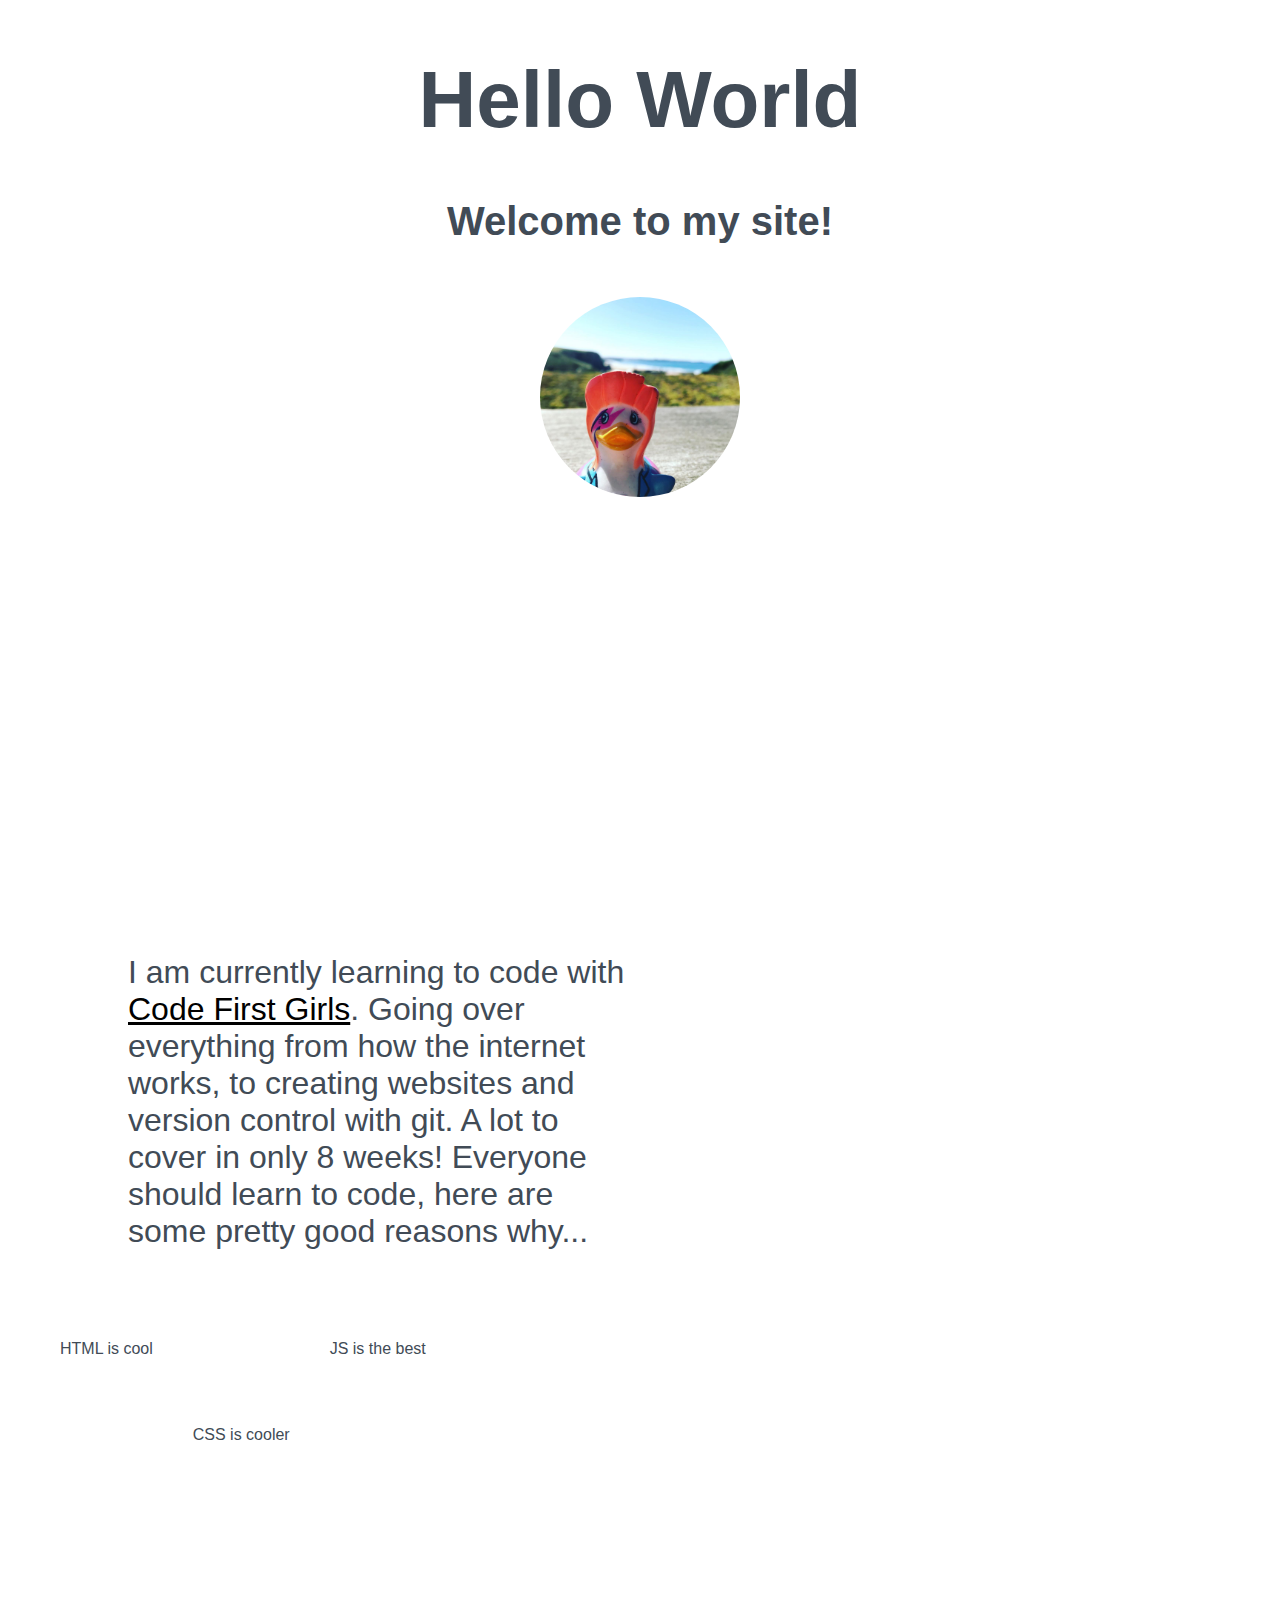
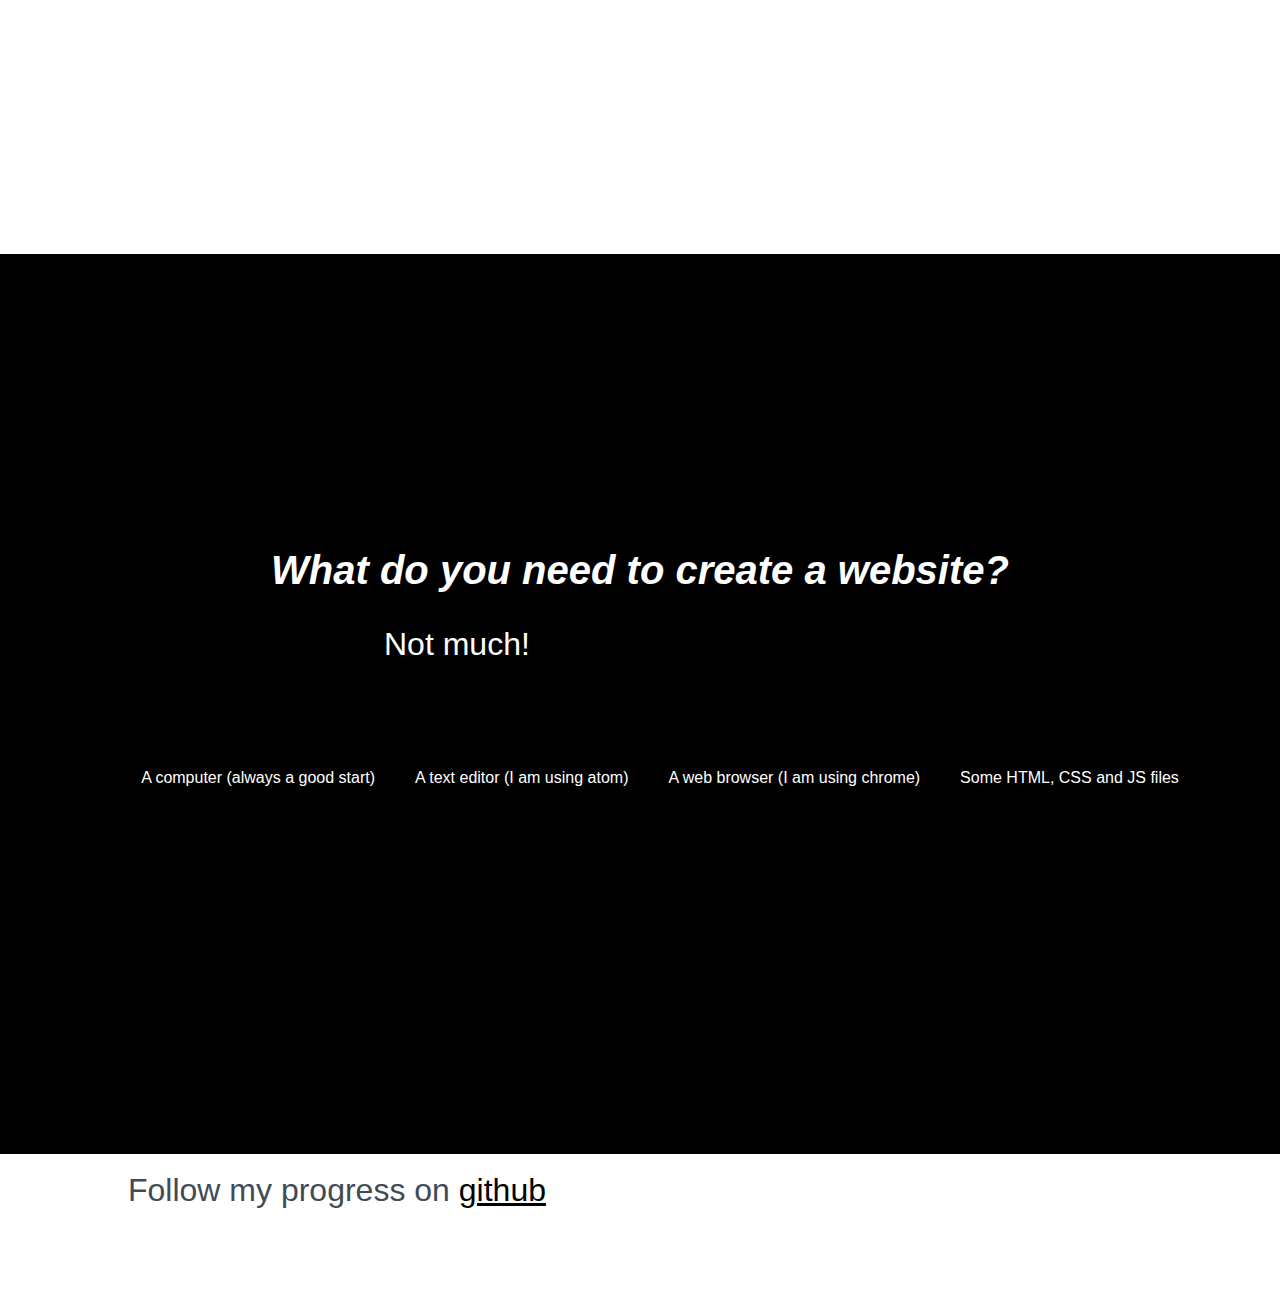
==== index.html @ 8a7f852b "copy files" ====
<!DOCTYPE HTML>
<html>
<head>
  <meta charset="utf-8" />
  <meta http-equiv="X-UA-Compatible" content="IE=edge">
  <meta name="viewport" content="width=device-width, initial-scale=1">

  <title>First site</title>
    <link rel="stylesheet" type="text/css" href="css/styles.css">
</head>
<body>
 <div>
 <h1> Hello World</h1>
 <h2> Welcome to my site!</h2>
 <!---image of a duck --->
 <img src="duck.jpg" width="200px">
 </div>
 <div>
 <p>
   I am currently learning to code with <a href="https://www.codefirstgirls.org.uk/">Code First Girls</a>. Going over everything from how the
internet works, to creating websites and version control with git. A lot to cover in only 8 weeks!
Everyone should learn to code, here are some pretty good reasons why...
<p>
  <ul>
    <li> HTML is cool</li>
    <li id="lower">CSS is cooler</li>
    <li id="lowest">JS is the best</li>
  </ul>
</div>
<div class="contrast">
  <h2><em>What do you need to create a website?</em></h2>
<p>
  Not much!
  <ul>
    <li>A computer (always a good start)</li>
    <li>A text editor (I am using atom)</li>
    <li>A web browser (I am using chrome)</li>
    <li>Some HTML, CSS and JS files</li>
  </ul>
</p>
</div>
<br>
<p>
  Follow my progress on <a href="https://github.com/">github</a>
</p>
</body>
</html>
---- css/styles.css ----
body {
  color: rgb(65,75, 86);
  font-family: arial;
  margin: 0;
}

div {
  min-height: 100vh;
  width: 100vw;
}

h1, h2 {
  text-align: center;
}

h1{
  font-size: 5em;
  color: rgb(0.0.0);
}

h2 {
  font-size: 2.5em;
}

img {
  display: flex;
  margin: 0 auto;
  padding: 20px;
  border-radius: 130px;
}

P {
  width: 40%;
  margin: 0 10vw 10vh 10vw;
  font-size: 2em;
}

a {
  color: rgb(0,0,0);
}

ol {
  list-style: none;
  padding: 0;
  margin-bottom: 10%;
  font-size: 3em;
  display: flex;
  justify-content: space-evenly;
}

li#lower {
  margin-top: 7%;
}

li#lowest {
  margin-bottom: 14%;
}

li {
  margin: 0 20px;
  transition: 0.6s ease;
}
li:hover{
  font-size: 1.2em;
  transition: 0.6s ease;
}
div.contrast {
  background-color: rgb(0,0,0);
  color: rgb(255,255,255);
  display: flex;
  justify-content: center;
  align-items: center;
  flex-direction: column;
}

ul{
  list-style: none;
  display: flex;
}

li{
  margin: 0 20px;
  transition: 0.6s ease;
}
/* Getting snzzy...*/
li:hover {
  font-size: 1.2em;
  trasition: 0.6 ease;
}
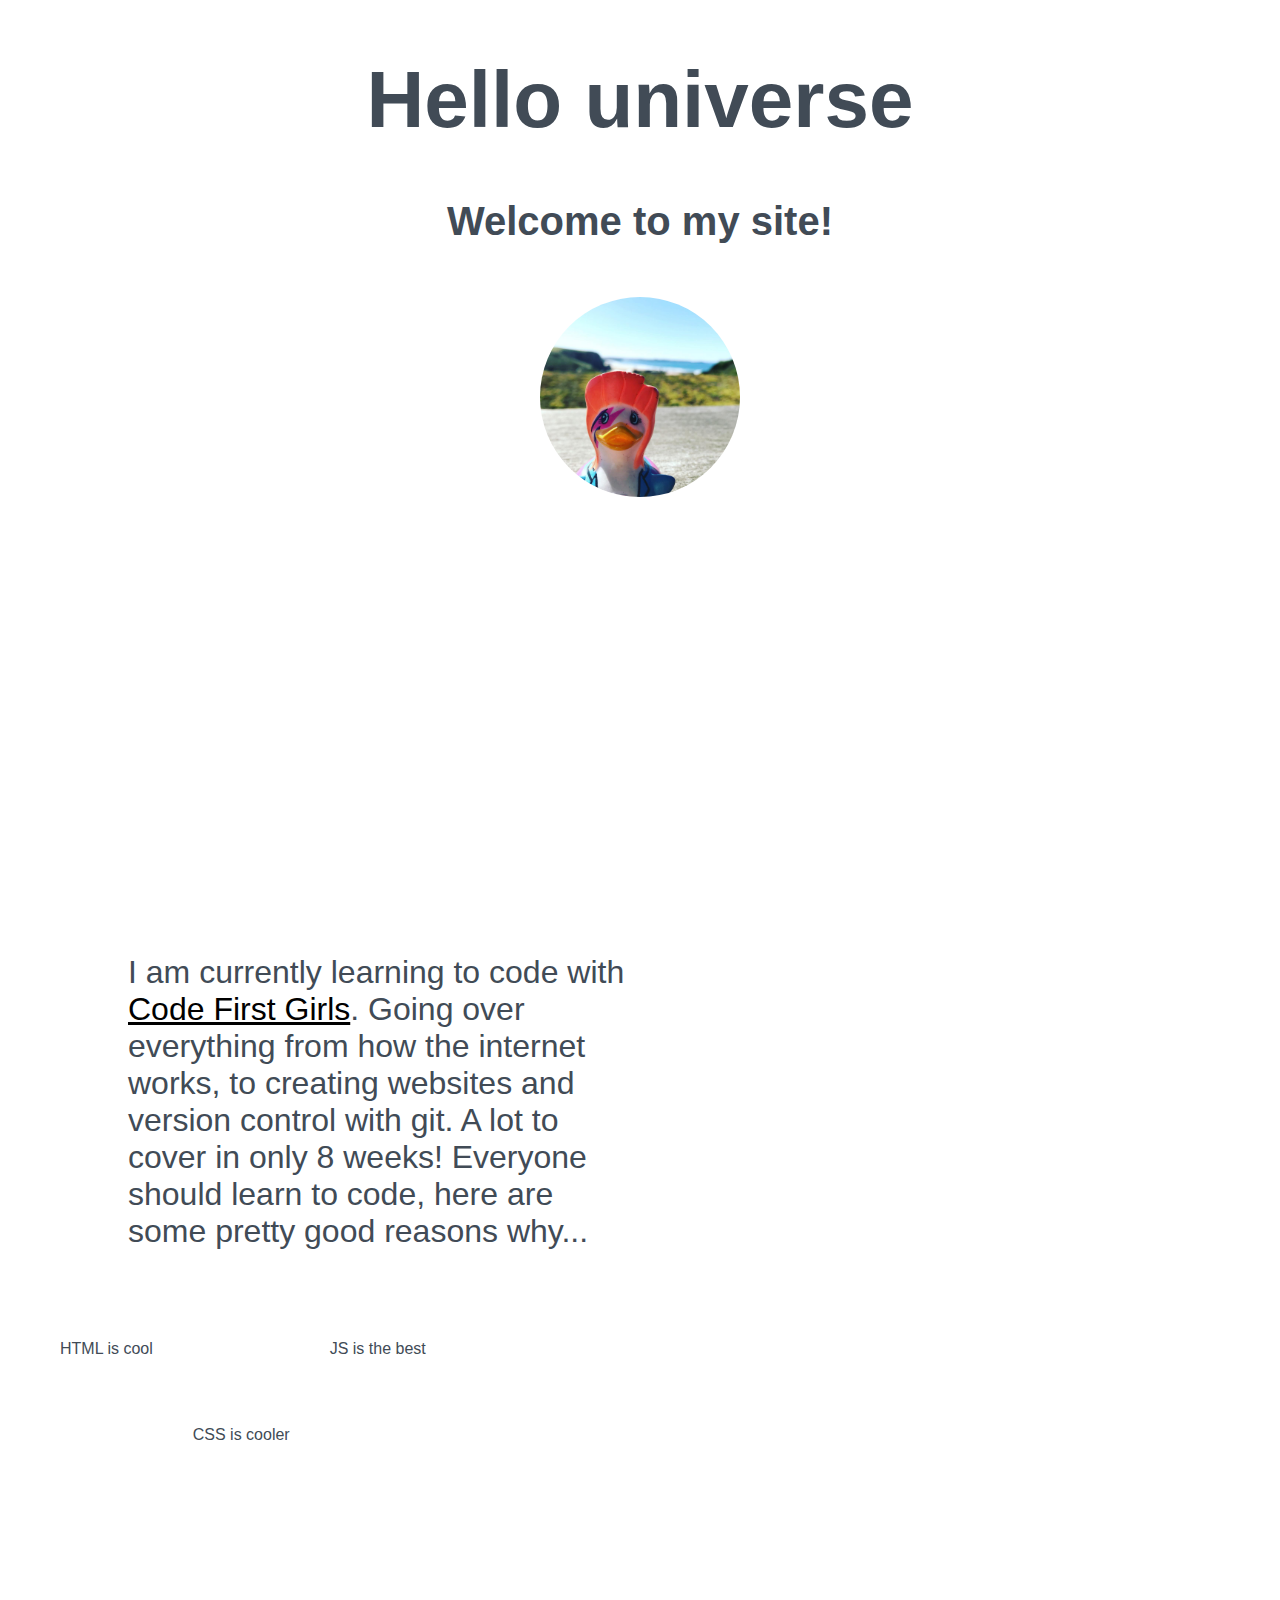
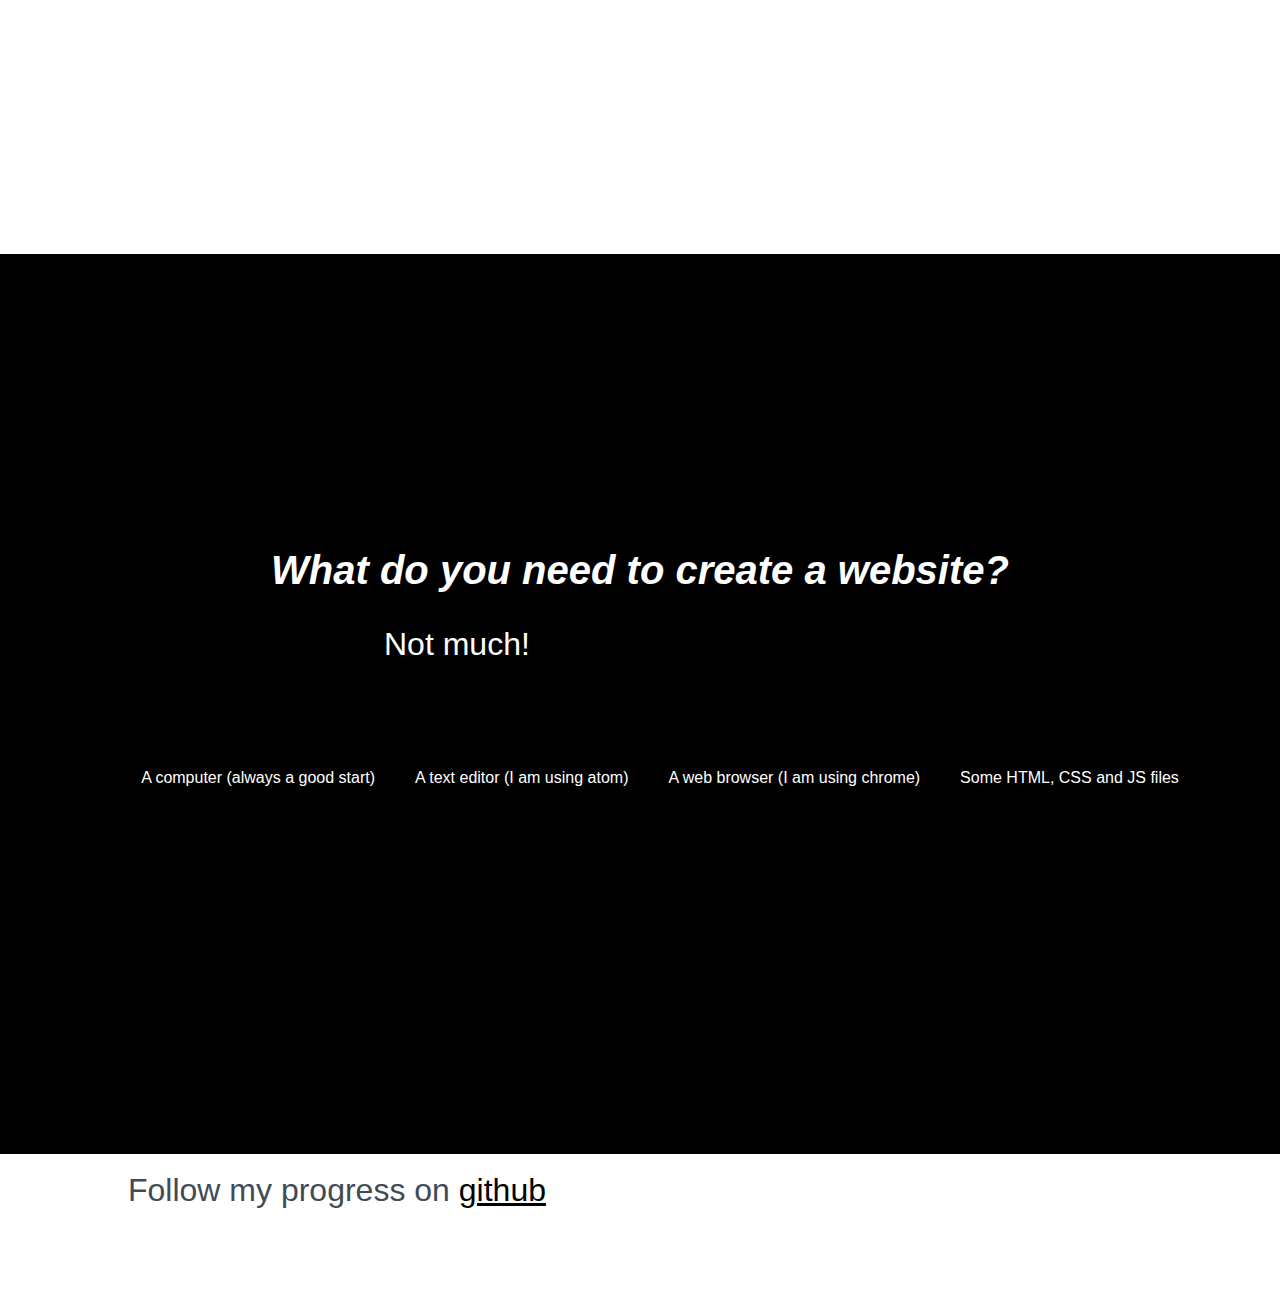
==== commit e7c8086e: "change" ====
--- a/index.html
+++ b/index.html
@@ -11,7 +11,7 @@
 </head>
 <body>
  <div>
- <h1> Hello World</h1>
+ <h1> Hello universe</h1>
  <h2> Welcome to my site!</h2>
  <!---image of a duck --->
  <img src="duck.jpg" width="200px">
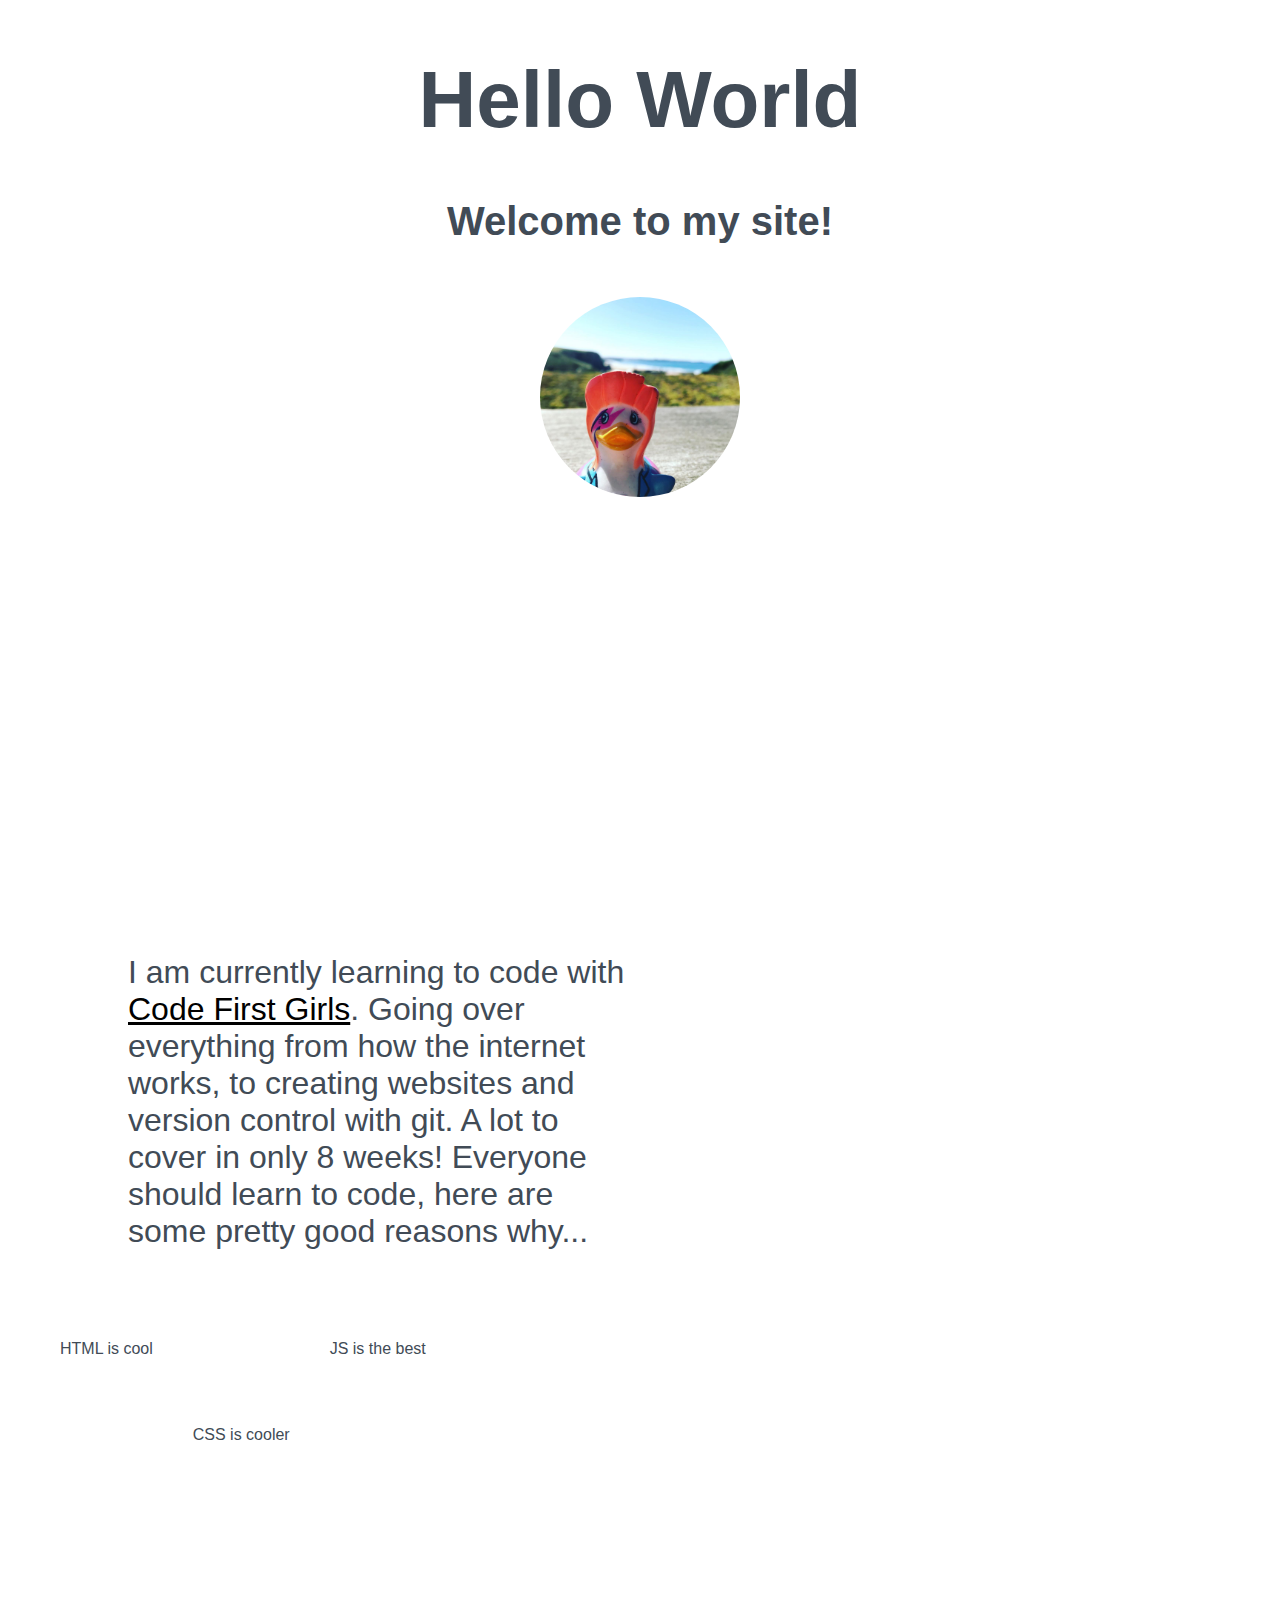
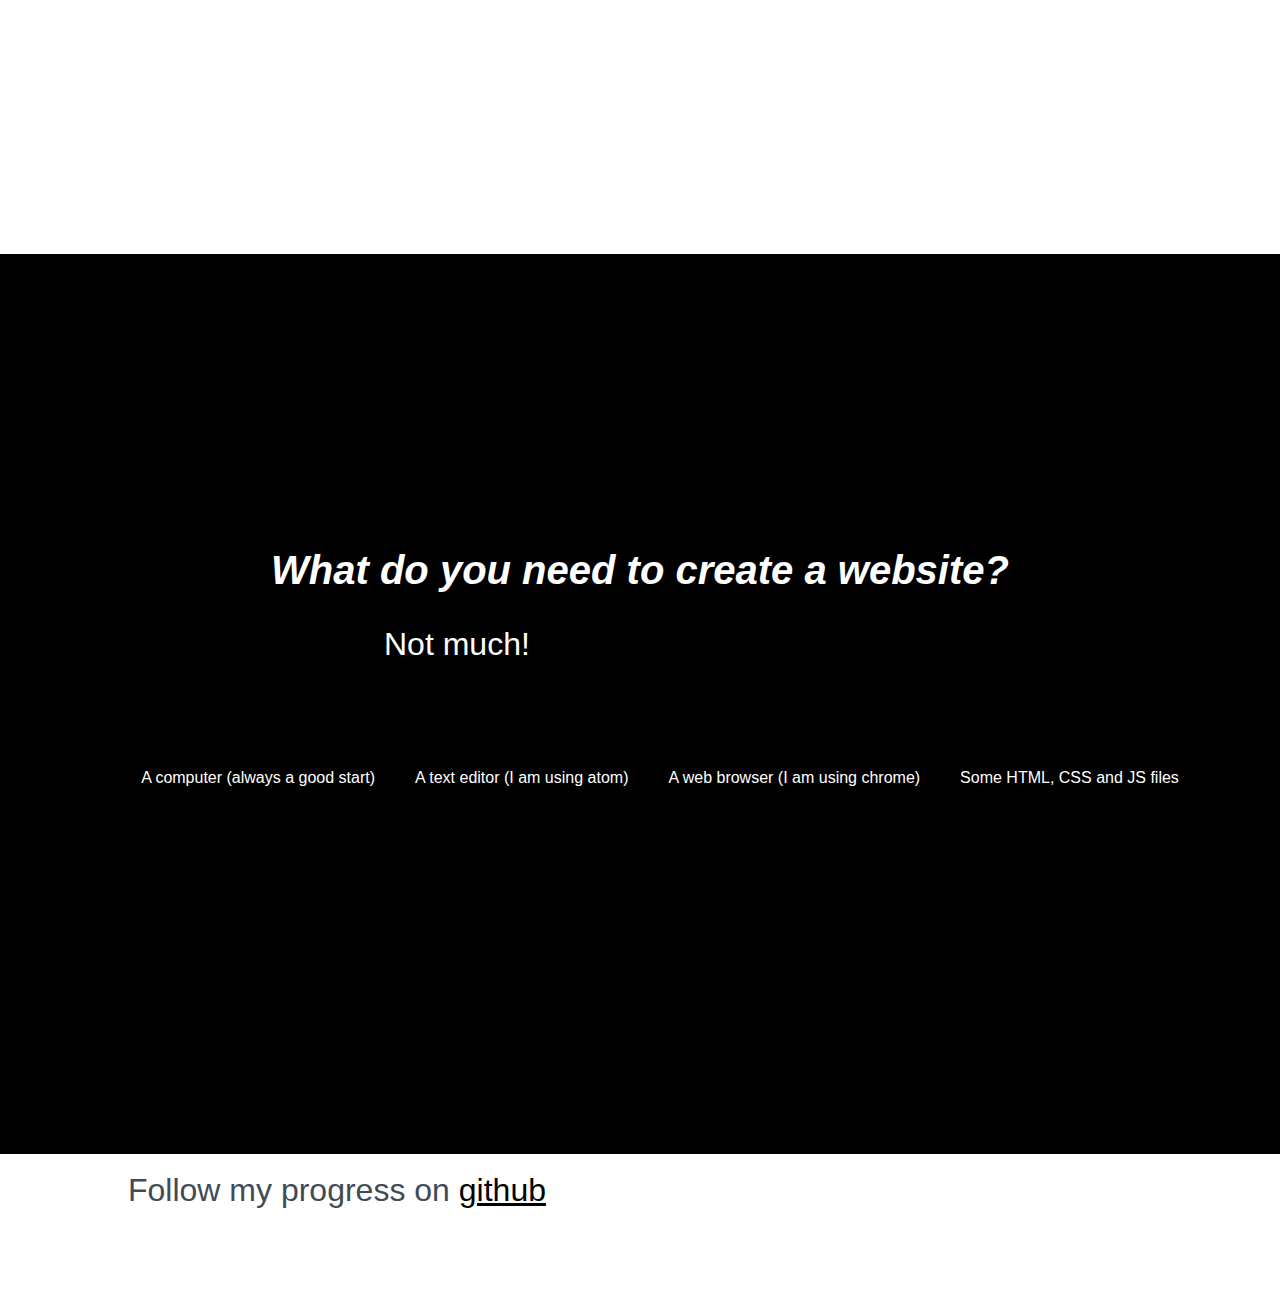
==== commit 6ae65971: "Revert "change"" ====
--- a/index.html
+++ b/index.html
@@ -11,7 +11,7 @@
 </head>
 <body>
  <div>
- <h1> Hello universe</h1>
+ <h1> Hello World</h1>
  <h2> Welcome to my site!</h2>
  <!---image of a duck --->
  <img src="duck.jpg" width="200px">
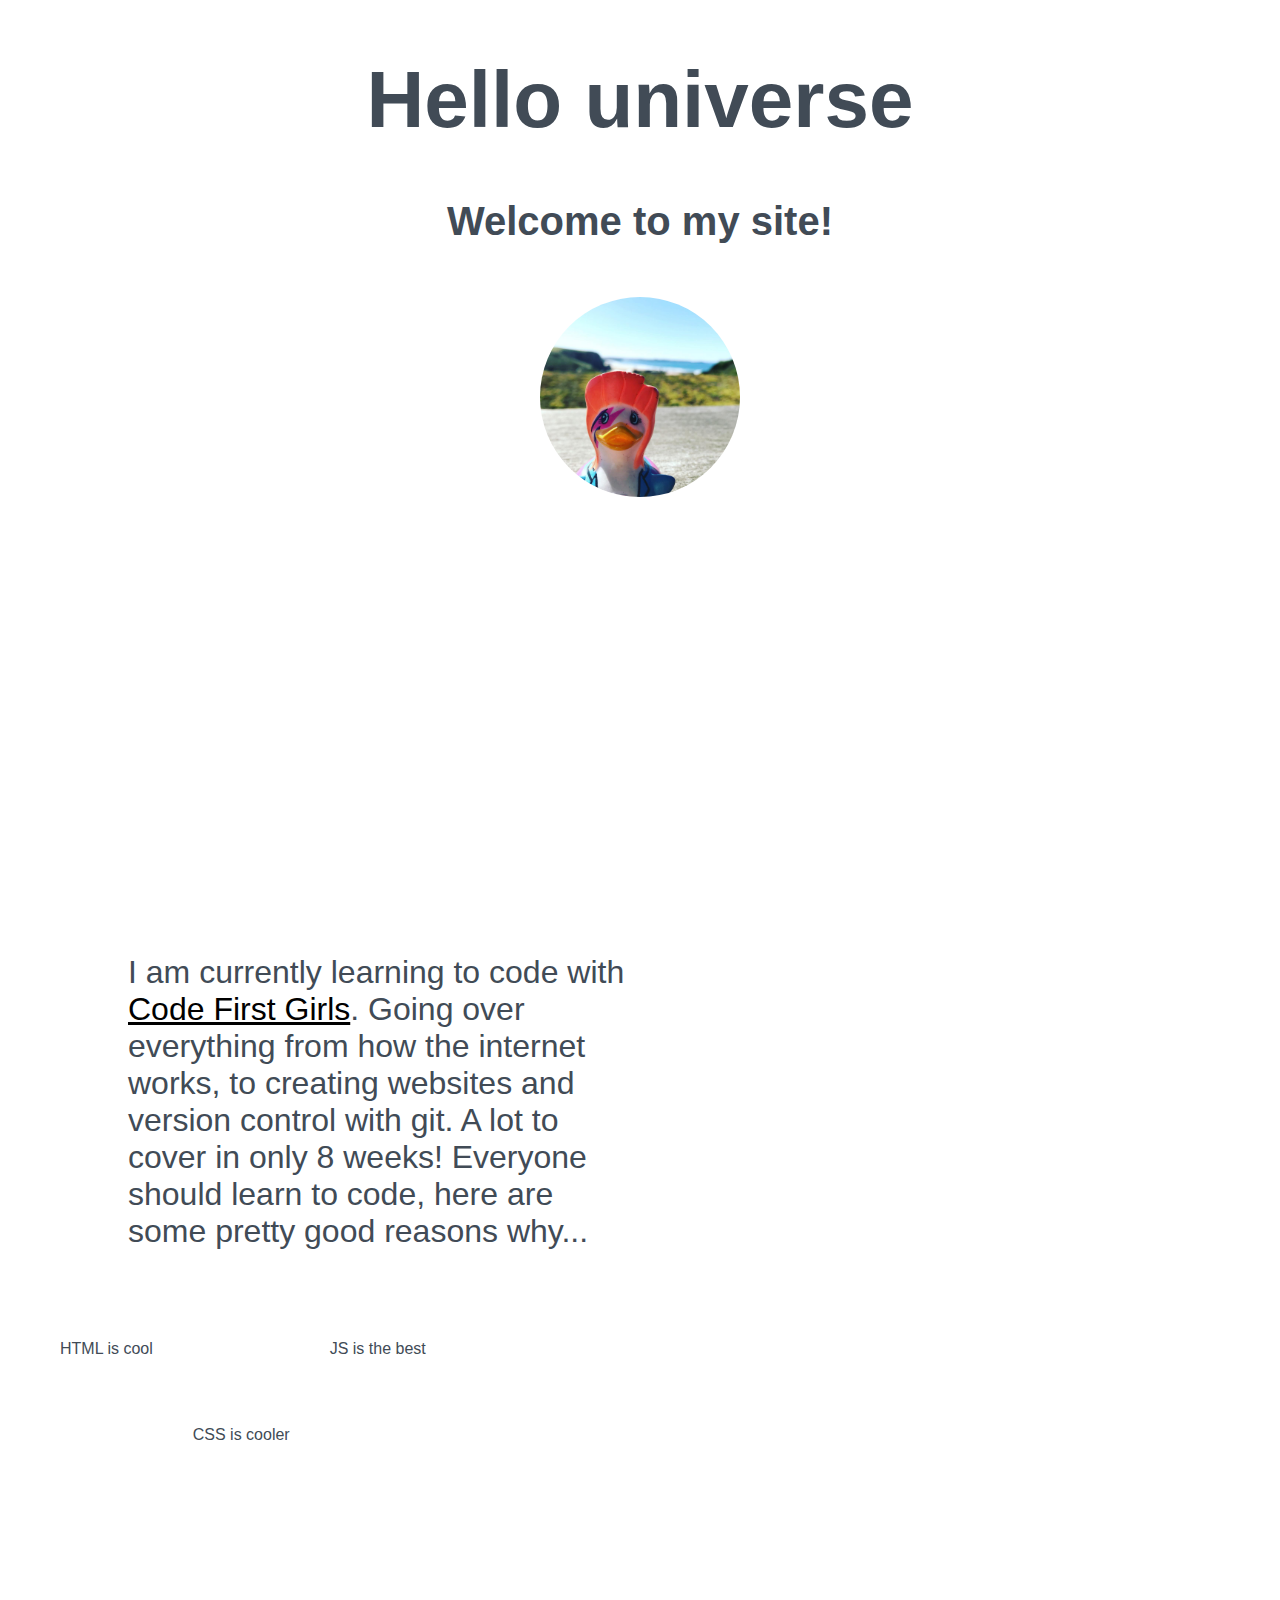
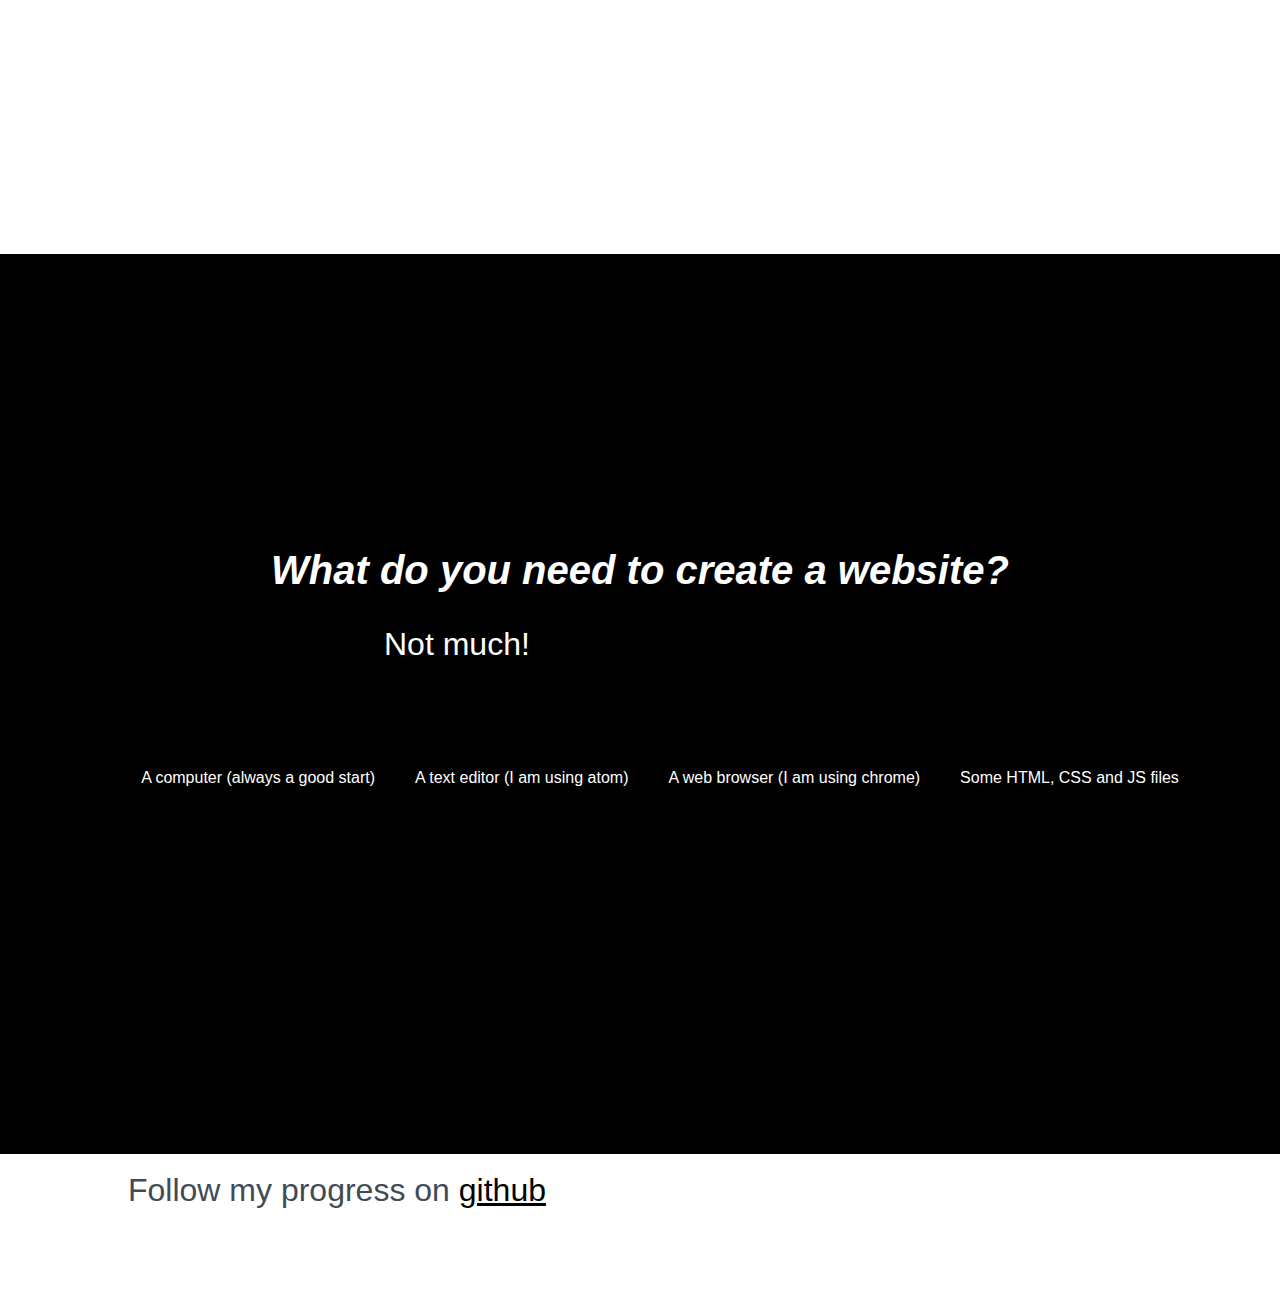
==== commit b616b0c7: "Revert "Revert "change""" ====
--- a/index.html
+++ b/index.html
@@ -11,7 +11,7 @@
 </head>
 <body>
  <div>
- <h1> Hello World</h1>
+ <h1> Hello universe</h1>
  <h2> Welcome to my site!</h2>
  <!---image of a duck --->
  <img src="duck.jpg" width="200px">
